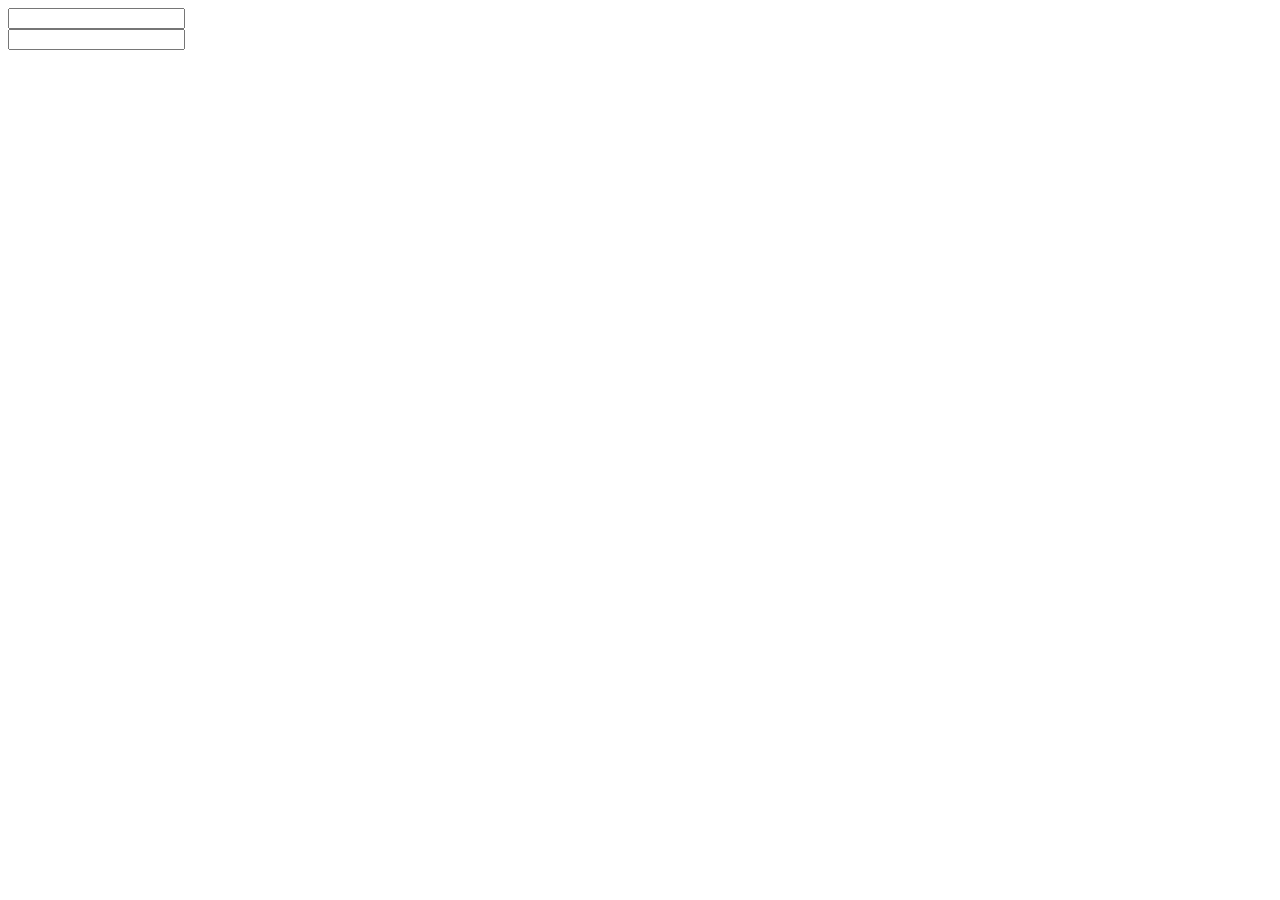
==== contact.html @ cc3605ae "contact - debut formulaire" ====
<!DOCTYPE html>
<html lang="en">
<head>
    <meta charset="UTF-8">
    <meta name="viewport" content="width=device-width, initial-scale=1.0">
    <link rel="stylesheet" href="/assets/css/style.css">
    <title>Novatech - Contact</title>
</head>
<body>
    <form action="">
        <label for="nom"></label>
        <input id="nom" name="nom" type="text"><br>

        <label for="email"></label>
        <input id="email" name="email" type="email"><br>
        
        
                
    </form>
</body>
</html>
---- assets/css/style.css ----
p
{
    font-family: 'Segoe UI', Tahoma, Geneva, Verdana, sans-serif;
    color: black;
}

h1
{
    font-family: Impact, Haettenschweiler, 'Arial Narrow Bold', sans-serif;
}

nav
{
    width: 800px;
}
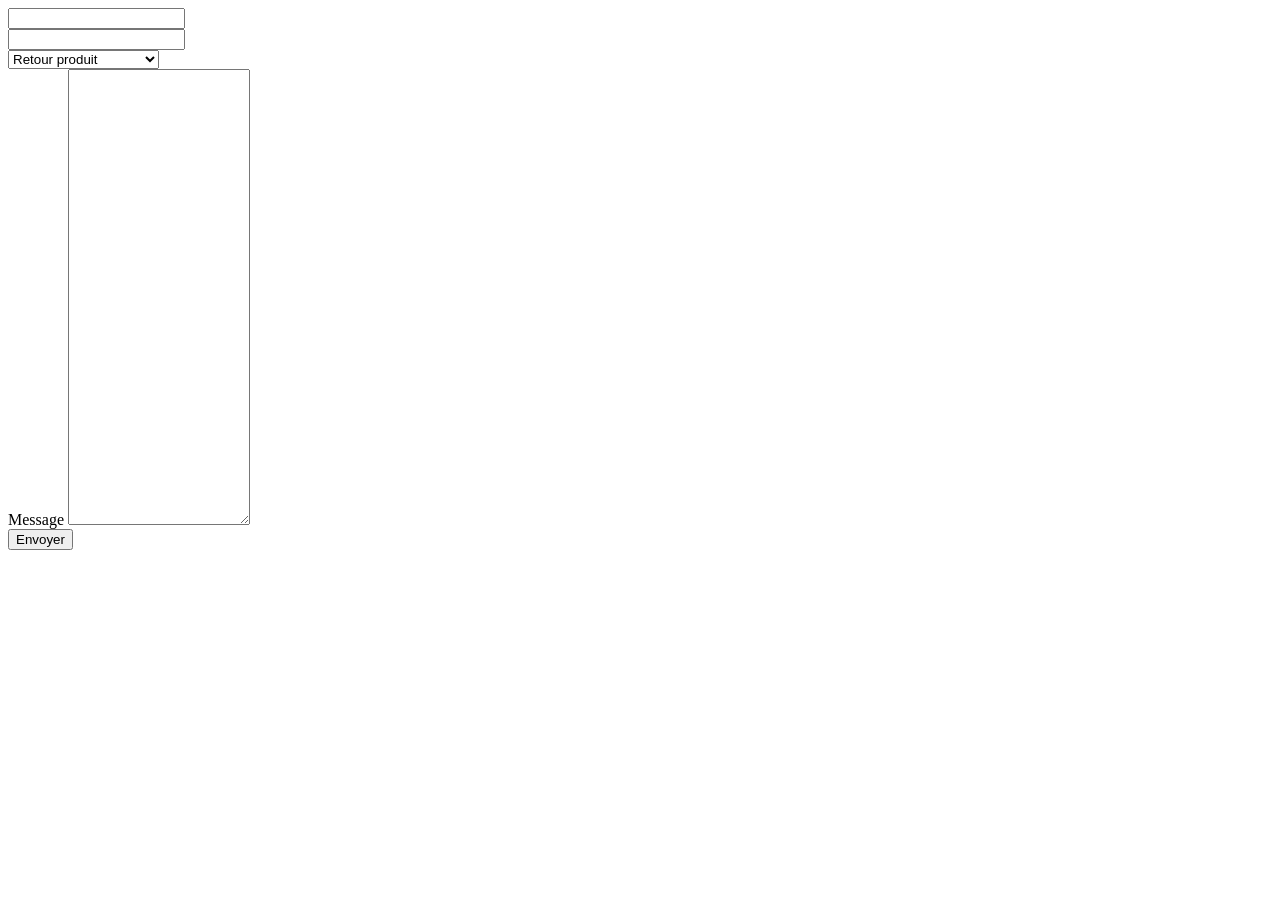
==== commit 2b30b8e0: "ajout fin formulaire" ====
--- a/contact.html
+++ b/contact.html
@@ -14,7 +14,17 @@
         <label for="email"></label>
         <input id="email" name="email" type="email"><br>
         
-        
+        <label for="sujet"></label>
+        <select name="sujet" id="sujet">
+            <option value="1">Retour produit</option>
+            <option value="2">Réclamation</option>
+            <option value="3">Demande Particulière</option>
+        </select>
+        <br>
+        <label for="message">Message</label>
+        <textarea name="message" id="message" cols="20" rows="30"></textarea>
+        <br>
+        <button type="submit">Envoyer</button>
                 
     </form>
 </body>
